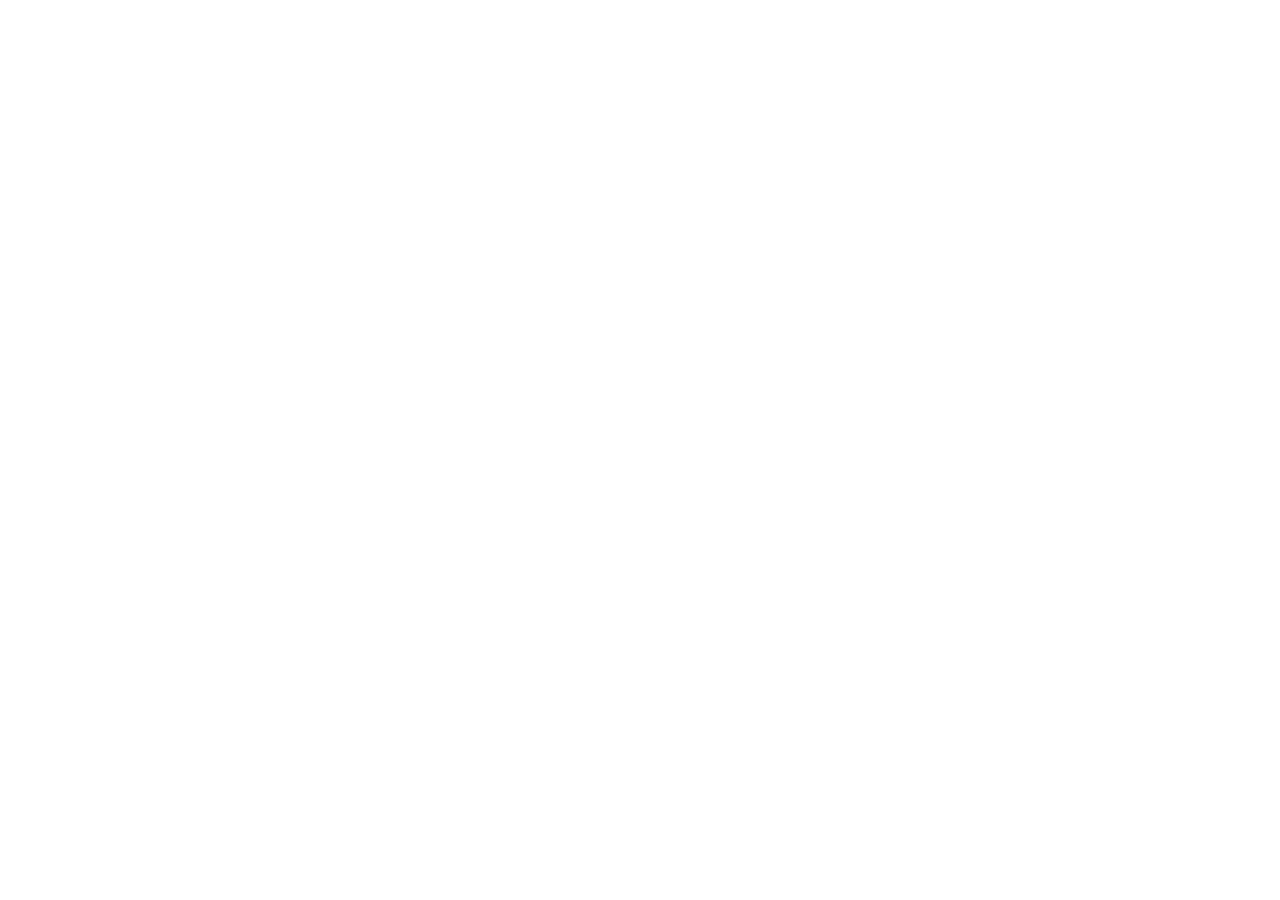
==== dom.html @ b6ef245d "Created dom.js file and added jsx to the project" ====
<!DOCTYPE html>
<html lang="en">
<head>
    <meta charset="UTF-8">
    <meta name="viewport" content="width=device-width, initial-scale=1.0">
    <title>Document</title>
</head>
<body>
    <div id="root"></div>
    <script src="dom.js"></script>
</body>
</html>
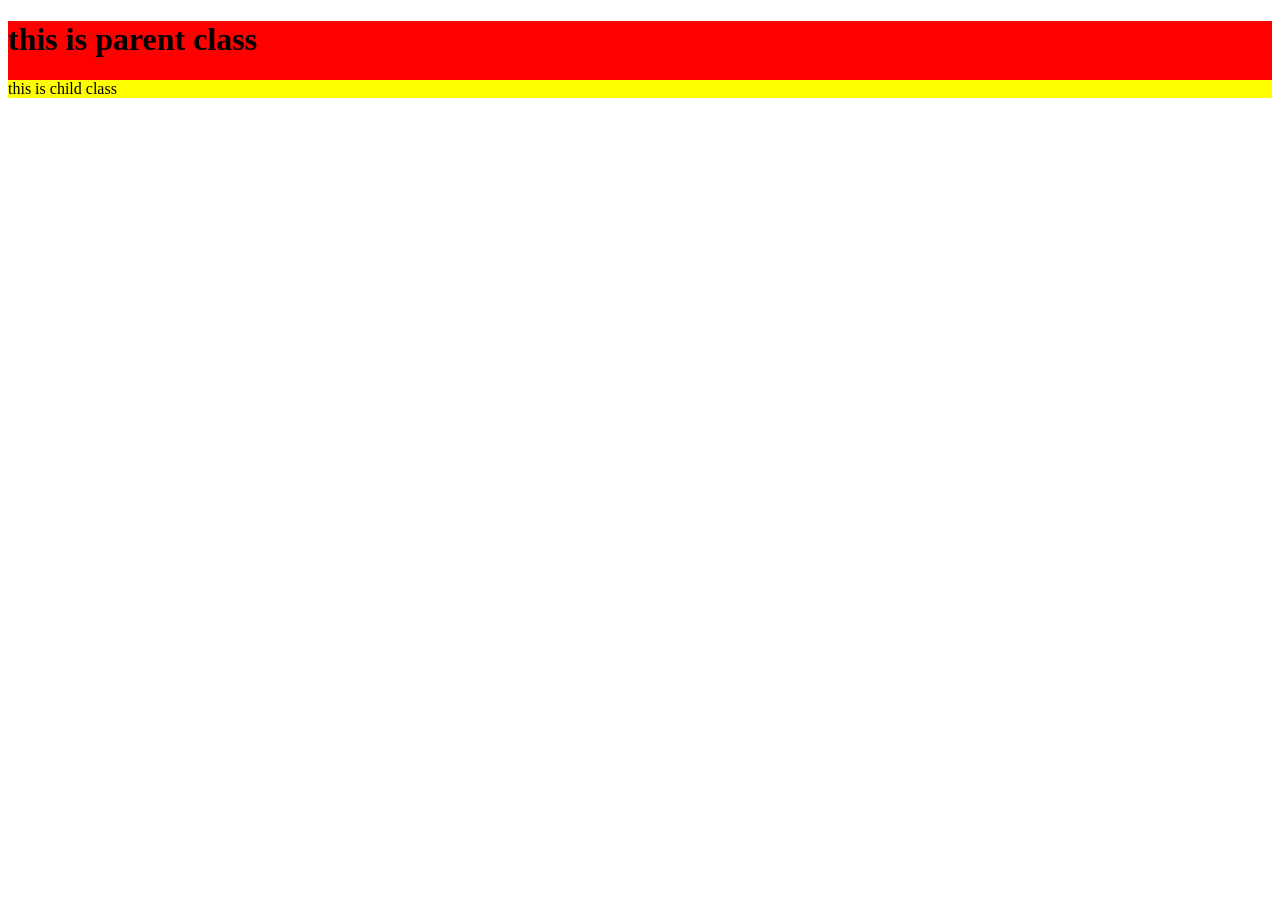
==== commit ca537c4b: "Worked on dom element" ====
--- a/dom.html
+++ b/dom.html
@@ -7,6 +7,10 @@
 </head>
 <body>
     <div id="root"></div>
+    <div class="parent" style="background-color: red;">
+        <h1>this is parent class</h1>
+        <div class="child" style="background-color: yellow;">this is child class</div>
+    </div>
     <script src="dom.js"></script>
 </body>
 </html>
